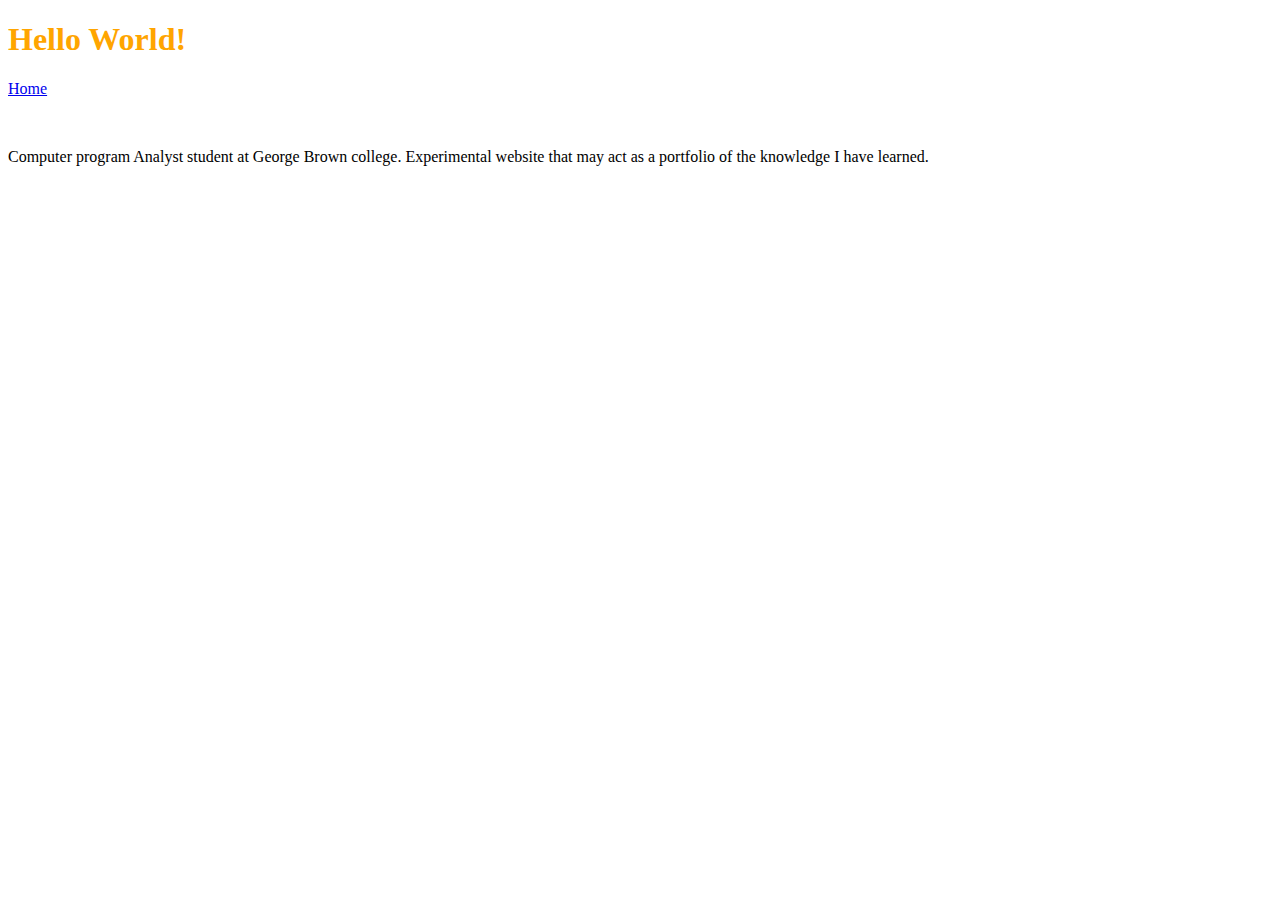
==== aboutMe.html @ 702c47fc "big updates" ====
<!DOCTYPE html>
<html lang='en'>
<head>
    <meta charset='UTF-8'>
    <title>Jeremy Sumook github portfolio</title>
    <meta name="description" content="Jeremy Sumook portfolio">
    <meta name="author" content="Jeremy Sumook">
    <link rel="stylesheet" href="assets/stylesheet.css">
    <link rel="icon" type="image/png" href="images/pika.png">

</head>
<body>
    <h1 id="hw">
        Hello World!
    </h1>
    <p>
        <a href="index.html">Home</a>
    </p>
    <br>
    <p>Computer program Analyst student at George Brown college. Experimental website that may act as a portfolio of the knowledge I have learned.
    </p>

</body>
</html>
---- assets/stylesheet.css ----
#hw{
    font-weight: bold;
    color: orange;
}
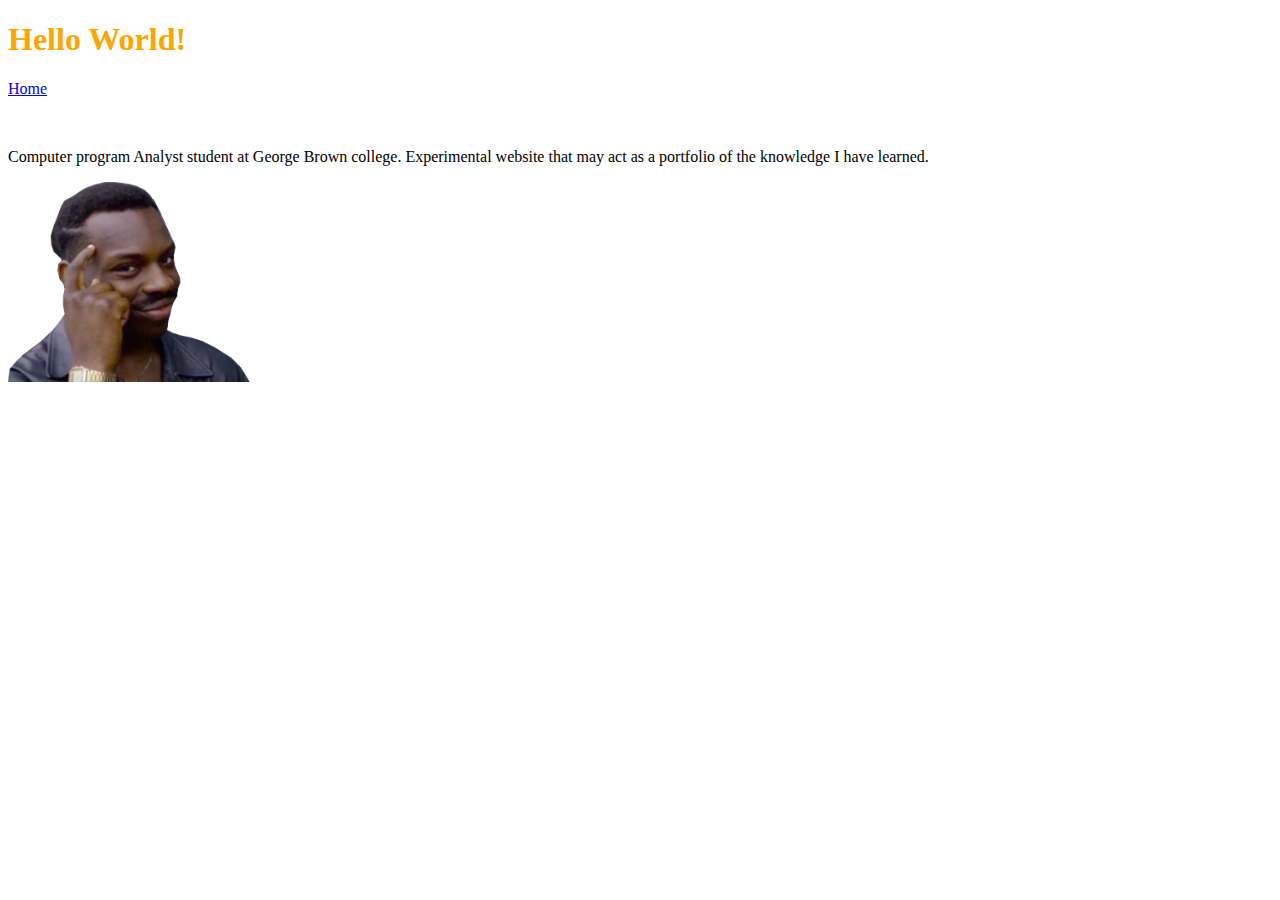
==== commit 72ca27c8: "added pic to about me" ====
--- a/aboutMe.html
+++ b/aboutMe.html
@@ -19,6 +19,8 @@
     <br>
     <p>Computer program Analyst student at George Brown college. Experimental website that may act as a portfolio of the knowledge I have learned.
     </p>
+    
+    <img src="images/smarty.jpg" alt="smart meme" height="200">
 
 </body>
 </html>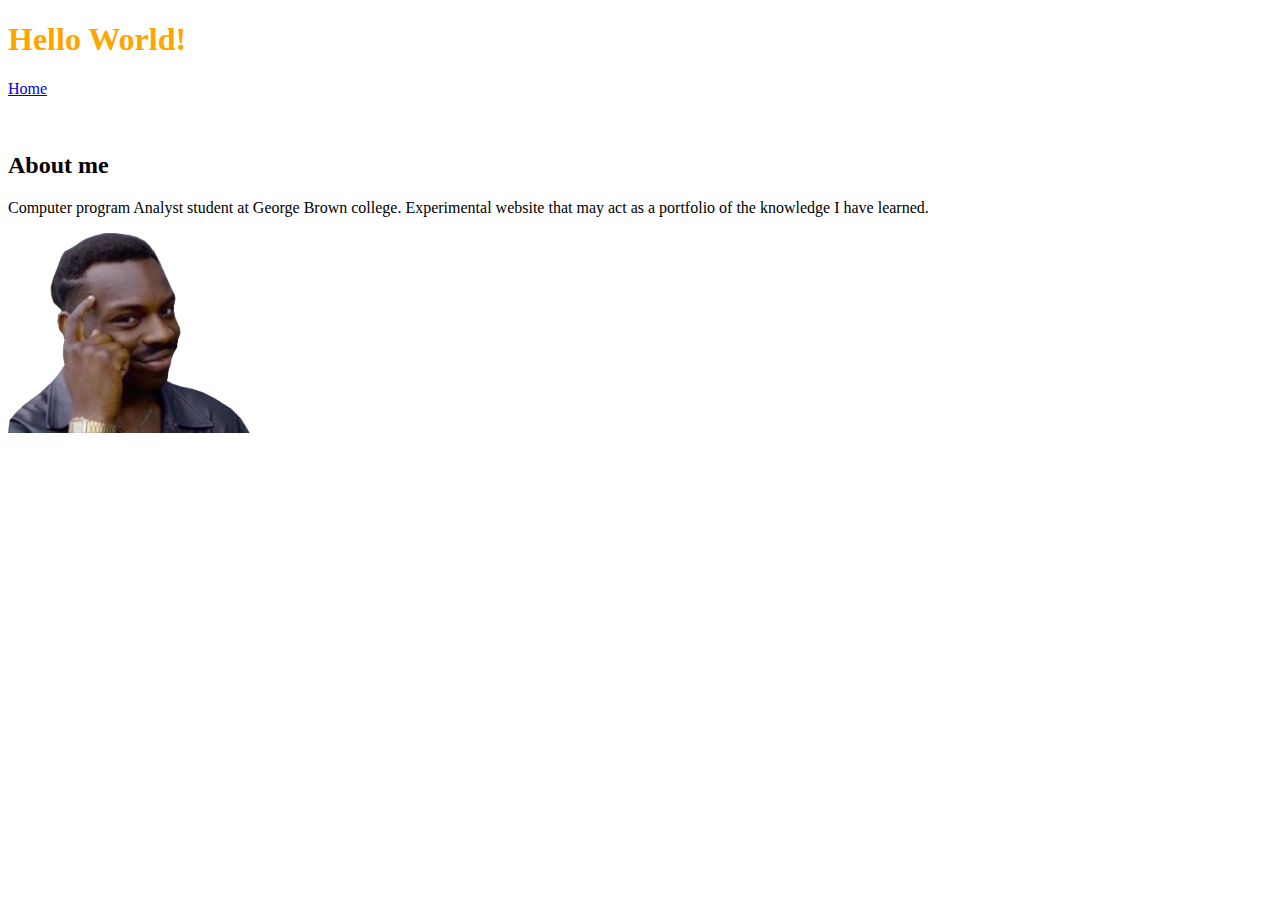
==== commit 207d9fbb: "added h2" ====
--- a/aboutMe.html
+++ b/aboutMe.html
@@ -17,6 +17,7 @@
         <a href="index.html">Home</a>
     </p>
     <br>
+    <h2>About me</h2>
     <p>Computer program Analyst student at George Brown college. Experimental website that may act as a portfolio of the knowledge I have learned.
     </p>
     
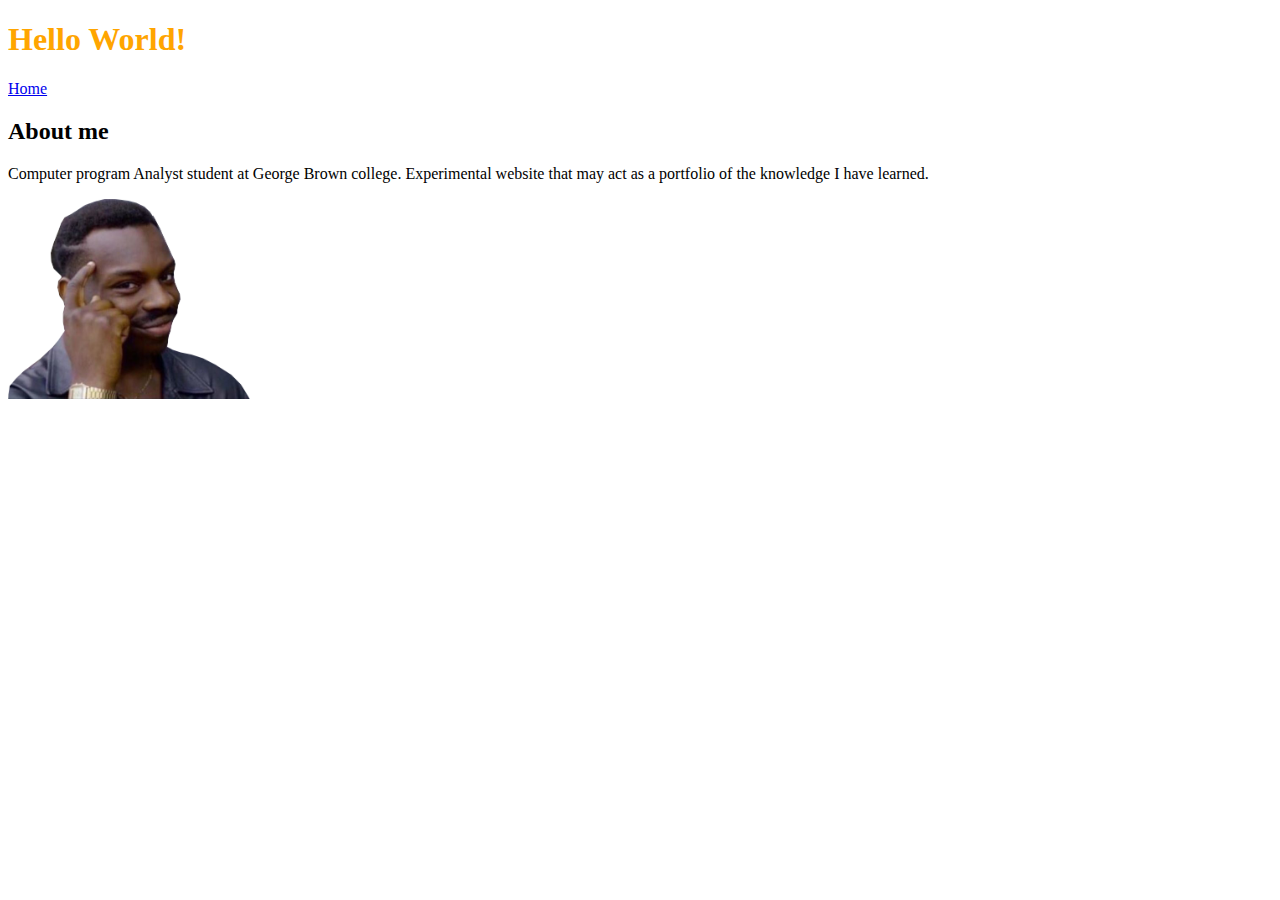
==== commit cb9c435f: "took out <br>" ====
--- a/aboutMe.html
+++ b/aboutMe.html
@@ -16,7 +16,6 @@
     <p>
         <a href="index.html">Home</a>
     </p>
-    <br>
     <h2>About me</h2>
     <p>Computer program Analyst student at George Brown college. Experimental website that may act as a portfolio of the knowledge I have learned.
     </p>
@@ -24,4 +23,4 @@
     <img src="images/smarty.jpg" alt="smart meme" height="200">
 
 </body>
-</html>+</html>
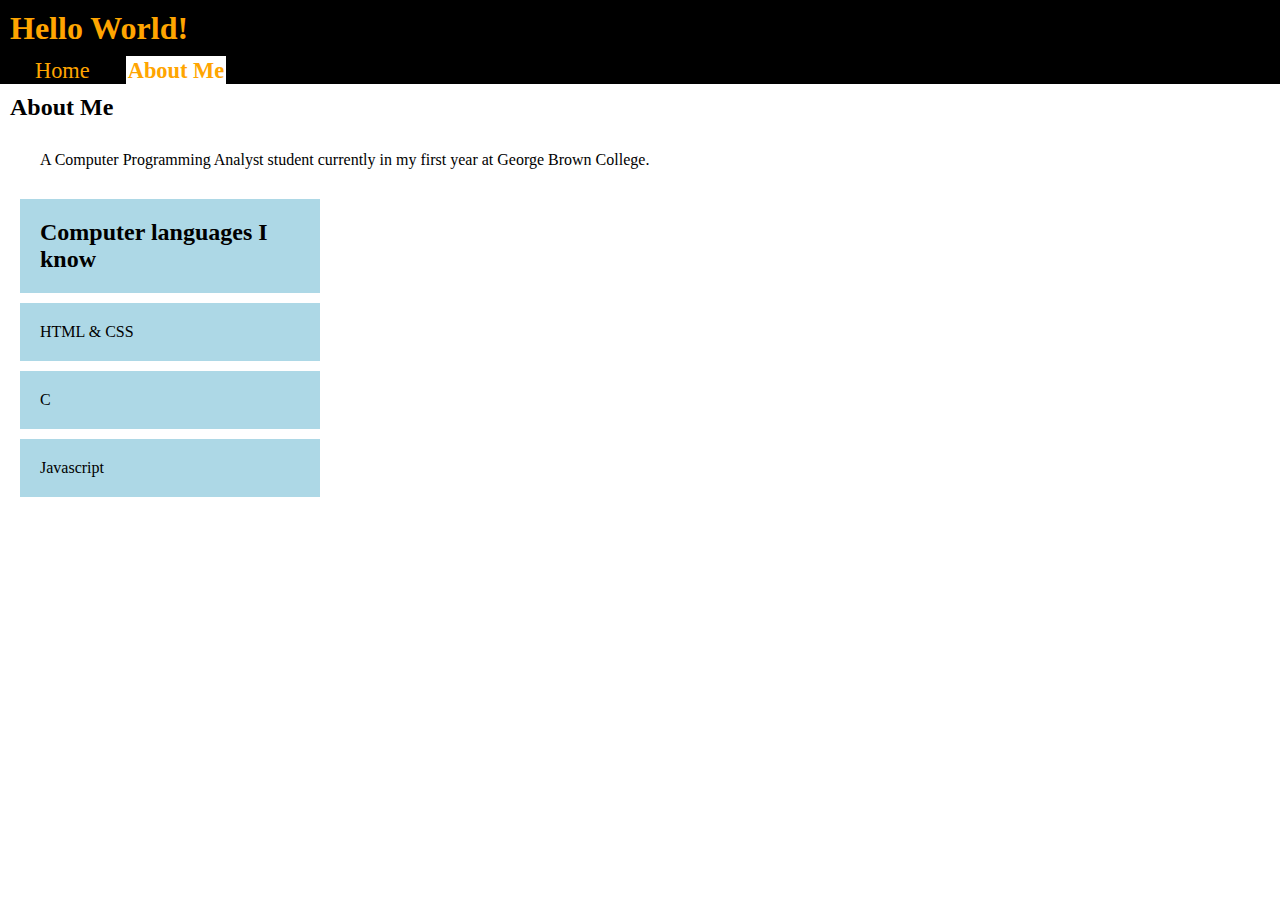
==== commit 7dc5e39f: "big changes" ====
--- a/aboutMe.html
+++ b/aboutMe.html
@@ -10,17 +10,36 @@
 
 </head>
 <body>
-    <h1 id="hw">
-        Hello World!
-    </h1>
-    <p>
-        <a href="index.html">Home</a>
-    </p>
-    <h2>About me</h2>
-    <p>Computer program Analyst student at George Brown college. Experimental website that may act as a portfolio of the knowledge I have learned.
-    </p>
+        <header id="headr">
+        <h1>
+            Hello World!
+        </h1>
+        </header>
+        <nav>
+            <ul>
+                <li><a href="index.html">Home</a></li>
+                <li><a href="aboutMe.html" class="active">About Me</a></li>
+            </ul>
+        </nav>
+        <main>
+            <h2>About Me</h2>
+            <div id="intro">
+                <p>A Computer Programming Analyst student currently in my first year at George Brown College.</p>
+            </div>
+            <div class="ABM"> 
+                <h2>Computer languages I know</h2>
+            </div>
+            <div class="ABM">
+                <p>HTML & CSS</p>
+            </div>
+            <div class="ABM">
+                <p>C</p>
+            </div>
+            <div class="ABM">
+                <p>Javascript</p>
+            </div>
+        </main>
     
-    <img src="images/smarty.jpg" alt="smart meme" height="200">
-
-</body>
-</html>
+        <script src="https://my.gblearn.com/js/loadscript.js"></script>
+    </body>
+    </html>--- a/assets/stylesheet.css
+++ b/assets/stylesheet.css
@@ -1,4 +1,61 @@
-#hw{
+*{
+    margin: 0;
+    padding: 0;
+}
+html, body{
+    height: 100%;
+}
+#headr{
     font-weight: bold;
     color: orange;
+    background: black;
+    padding: 10px;
+    border-bottom: solid black 1px;
+}
+nav{
+    background-color: black;
+}
+main{
+    height: 60%;
+    padding: 10px;
+}
+nav ul{
+    list-style-type: none;
+    background-color: black;
+    padding: 3px;
+    padding: 0 3px 0 3px;
+}
+nav ul li{
+    display: inline-block;
+    padding-left: 30px;
+}
+nav ul li a{
+    text-decoration: none;
+    color: orange;
+    font-size: 1.4em;
+    padding: 0 2px 0 2px;
+}
+nav ul li a:hover{
+    background: orange;
+    color: black;
+    transition: all ease-in-out 250ms;
+
+}
+.active{
+    background: white;
+    color: orange;
+    font-weight: bold;
+    padding: 2px;
+}
+main>div{
+    margin: 10px;
+    padding: 20px;
+}
+.ABM{
+    background-color: lightblue;
+    margin: 10px;
+    margin-right: 0px auto;
+    color: black;
+    padding: 20px;
+    width: 20.6%;
 }